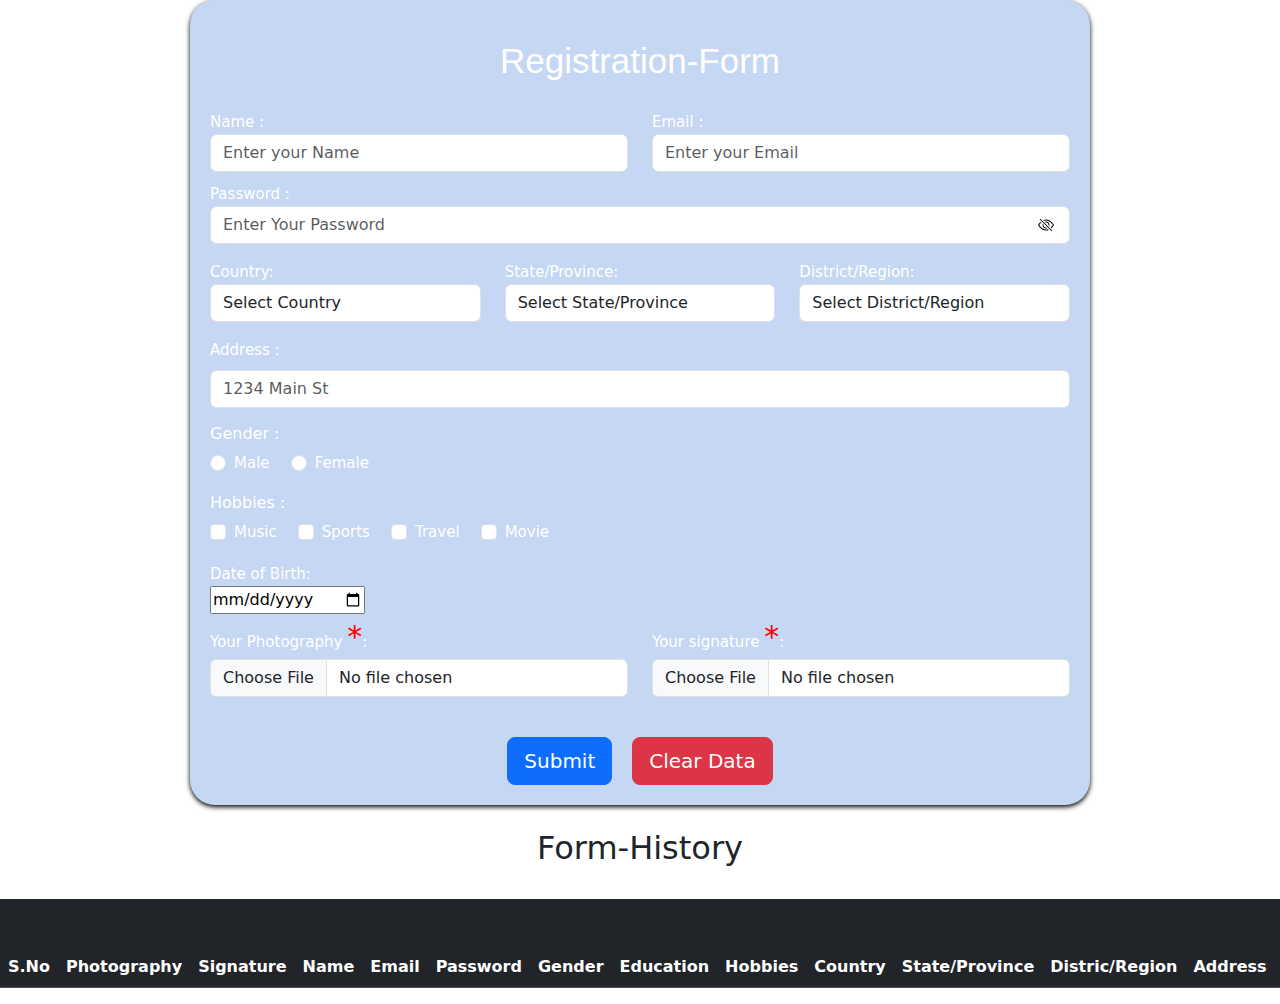
==== index.html @ 73083611 "Add Version-2 file" ====
<!DOCTYPE html>
<html lang="en">
<head>
<meta charset="UTF-8">
<meta name="viewport" content="width=device-width, initial-scale=1.0">
<script src="https://cdn.jsdelivr.net/npm/bootstrap@5.0.2/dist/js/bootstrap.bundle.min.js" integrity="sha384-MrcW6ZMFYlzcLA8Nl+NtUVF0sA7MsXsP1UyJoMp4YLEuNSfAP+JcXn/tWtIaxVXM" crossorigin="anonymous"></script>
<link href="https://cdn.jsdelivr.net/npm/bootstrap@5.0.2/dist/css/bootstrap.min.css" rel="stylesheet" integrity="sha384-EVSTQN3/azprG1Anm3QDgpJLIm9Nao0Yz1ztcQTwFspd3yD65VohhpuuCOmLASjC" crossorigin="anonymous">
<link href="https://cdn.jsdelivr.net/npm/bootstrap@5.3.3/dist/css/bootstrap.min.css" rel="stylesheet" integrity="sha384-QWTKZyjpPEjISv5WaRU9OFeRpok6YctnYmDr5pNlyT2bRjXh0JMhjY6hW+ALEwIH" crossorigin="anonymous"> 
<link rel="stylesheet" href="styles.css">
<title>Employee Active Form</title>

</head>
<body>
    <div class="bg-container">
        <h2 class="form-heading">Registration-Form</h2>
        <form id="formid">
           
            <div class="row">
            <div class="col" >
                <label for="Nameid">Name :</label>
                <input type="text" class="form-control" id="Nameid" placeholder="Enter your Name" maxlength="15">
                <p id="Errormsgid" class="Errormsg"></p>
            </div>
            <div class="col">
                <label for="Emailid">Email :</label>
                <input type="text" class="form-control" id="Emailid" placeholder="Enter your Email">
                <p id="emailErrormsgid" class="Errormsg"></p>
            </div>
        </div>
            <div class="mb-3">
                <label for="passwordid">Password :</label>
            <div class="passwordDiv  d-flex justify-content-end align-items-center">
                <input type="password" class="form-control w-100" id="passwordid" placeholder="Enter Your Password" maxlength="10" > 
                <label class="me-3" id="passwordIcon" style="position: absolute;cursor: pointer;" onclick="toggle()">
                    <svg xmlns="http://www.w3.org/2000/svg" width="16" height="16" fill="currentColor" class="bi bi-eye-slash" viewBox="0 0 16 16">
                        <path d="M13.359 11.238C15.06 9.72 16 8 16 8s-3-5.5-8-5.5a7 7 0 0 0-2.79.588l.77.771A6 6 0 0 1 8 3.5c2.12 0 3.879 1.168 5.168 2.457A13 13 0 0 1 14.828 8q-.086.13-.195.288c-.335.48-.83 1.12-1.465 1.755q-.247.248-.517.486z"/>
                        <path d="M11.297 9.176a3.5 3.5 0 0 0-4.474-4.474l.823.823a2.5 2.5 0 0 1 2.829 2.829zm-2.943 1.299.822.822a3.5 3.5 0 0 1-4.474-4.474l.823.823a2.5 2.5 0 0 0 2.829 2.829"/>
                        <path d="M3.35 5.47q-.27.24-.518.487A13 13 0 0 0 1.172 8l.195.288c.335.48.83 1.12 1.465 1.755C4.121 11.332 5.881 12.5 8 12.5c.716 0 1.39-.133 2.02-.36l.77.772A7 7 0 0 1 8 13.5C3 13.5 0 8 0 8s.939-1.721 2.641-3.238l.708.709zm10.296 8.884-12-12 .708-.708 12 12z"/>
                    </svg>
                    </label>
            </div> 
            </div>
            <div class="row">
                <div class="mb-3 col">

                <label for="country">Country:</label>
                <select id="country"  class="form-control" onchange="populateStates()">
                    <option value="">Select Country</option>
                    <option value="india">India</option>
                    <option value="usa">United States</option>
                    <option value="canada">Canada</option>
                </select>
                </div>
                <div class="col">
                <label for="state">State/Province:</label>
                <select id="state"  class="form-control"  onchange="populateDistricts()">
                    <option value="">Select State/Province</option>
                    <!-- States/Provinces will be populated dynamically based on the selected country -->
                </select>
                </div>
           
                <div class="col">
                <label for="district">District/Region:</label>
                <select id="district" class="form-control" >
                    <option value="">Select District/Region</option>
                    <!-- Districts/Regions will be populated dynamically based on the selected state/province -->
                </select>
                </div>
            </div>
         
                <div class="mb-3">
                    <label for="inputAddress" class="form-label">Address :</label>
                    <input type="text" class="form-control" id="inputAddress" placeholder="1234 Main St">
                  </div>
            
            
            <div class="mb-3">
                <h6>Gender :</h6>
            <div class="form-check form-check-inline">
                <input class="form-check-input" type="radio" name="Gender" id="maleid" >
                <label class="form-check-label" for="maleid">Male</label>
              </div>
              <div class="form-check form-check-inline">
                <input class="form-check-input" type="radio" name="Gender" id="Femaleid" >
                <label class="form-check-label" for="Femaleid">Female</label>
              </div>
            </div>

              <div class="mb-3">
                <h6> Hobbies :</h6>
              <div class="form-check form-check-inline">
                <input class="form-check-input" type="checkbox" id="inlineCheckbox1" value="option1">
                <label class="form-check-label" for="inlineCheckbox1">Music</label>
              </div>
              <div class="form-check form-check-inline">
                <input class="form-check-input" type="checkbox" id="inlineCheckbox2" value="option2">
                <label class="form-check-label" for="inlineCheckbox2">Sports</label>
              </div>
              <div class="form-check form-check-inline">
                <input class="form-check-input" type="checkbox" id="inlineCheckbox3" value="option3">
                <label class="form-check-label" for="inlineCheckbox3">Travel</label>
              </div>
              <div class="form-check form-check-inline">
                <input class="form-check-input" type="checkbox" id="inlineCheckbox4" value="option4">
                <label class="form-check-label" for="inlineCheckbox4">Movie</label>
              </div>
            </div>
        

            <div class="date">
                <label for="dateid">Date of Birth:</label><br>
                <input type="date" id="dateofBrithid">
            </div>

            <div class="row">
                <div class="col Photography mb-3 d-flex flex-column">
                    <label for="photography">Your Photography <span style="color: red; font-size: 30px;">*</span>:</label>
                    <input type="file" class="form-control" id="photography" name="photography" accept="image/*" onchange="previewImage(event)">
                    <img id="imagePreview" src="#" alt="Image Preview" style="display:none; max-width: 150px; margin-top: 10px;">
                </div>
                <div class="col mb-3 d-flex flex-column">
                    <label for="Signature">Your signature <span style="color: red; font-size: 30px;">*</span>:</label>
                    <input type="file" class="form-control" id="Signature" name="Signature" accept="image/*" onchange="previewSignatureImage(event)">
                    <img id="signaturePreview" src="#" alt="Signature Preview" style="display:none; max-width: 250px; margin-top: 10px;">
                </div>
            </div>
            <br>
            <div class="buttondiv">
            <button class="btn btn-primary btn-lg" type="submit" id="sumbitBtnid"> Submit</button>
            <button type="submit" class="btn btn-danger btn-lg" id="clearBtnid">Clear Data</button>
            </div>
        </form>
    </div><br>
<h2 class="h2tables">Form-History</h2><br>
    <div >
        <table class="table table-striped">
            <thead>
                <tr class="table-dark">
                    <th>S.No</th>
                    <th>Photography</th>
                    <th>Signature</th>
                    <th>Name</th>
                    <th>Email</th>
                    <th>Password</th>
                    <th>Gender</th>
                    <th>Education</th>
                    <th>Hobbies</th>
                    <th>Country</th>
                    <th>State/Province</th>
                    <th>Distric/Region</th>
                    <th>Address</th>
                    <th>Gender</th>
                    <th>Hobbies</th>
                    <th>Date of Brith</th>
                    <th>Actions</th>

                </tr>
            </thead>
            <tbody id="tableid" class="table-primary">
            
            </tbody>
                </table>
        </table>
    </div>

<script src="script.js"></script>


</body>
</html>
---- styles.css ----
.bg-container{
    background-color:#c5d7f2;
    max-width:100vh;
    margin: auto;
    padding: 20px;
    border-radius:25px;
    box-shadow: 0 2px 5px black;
    color: white;
    
}


.form-heading{
    font-family: Arial, Helvetica, sans-serif;
    padding-top:20px;
    padding-bottom:20px;
    text-align: center;
    color: white;
    font-size: 35px;
}
label{
    font-size: 15px;
}

.Errormsg{
    color: rgb(225, 35, 35);
    font-size: 15px;
    margin-bottom:10px;
}

 .gender label, input[type=radio]{
    cursor: pointer;
    
}
svg{
    color: rgb(0, 0, 0);
}
.buttondiv{
    display: flex;
    justify-content: center;
    gap: 20px;
}
.h2tables{
    text-align: center;
   
}



.label-items{
    margin-left: 5px;
    margin-right: 5px;
}
.hobbies-list{
    margin: 0px;
    padding: 10px;
    padding-top: 0px;
}
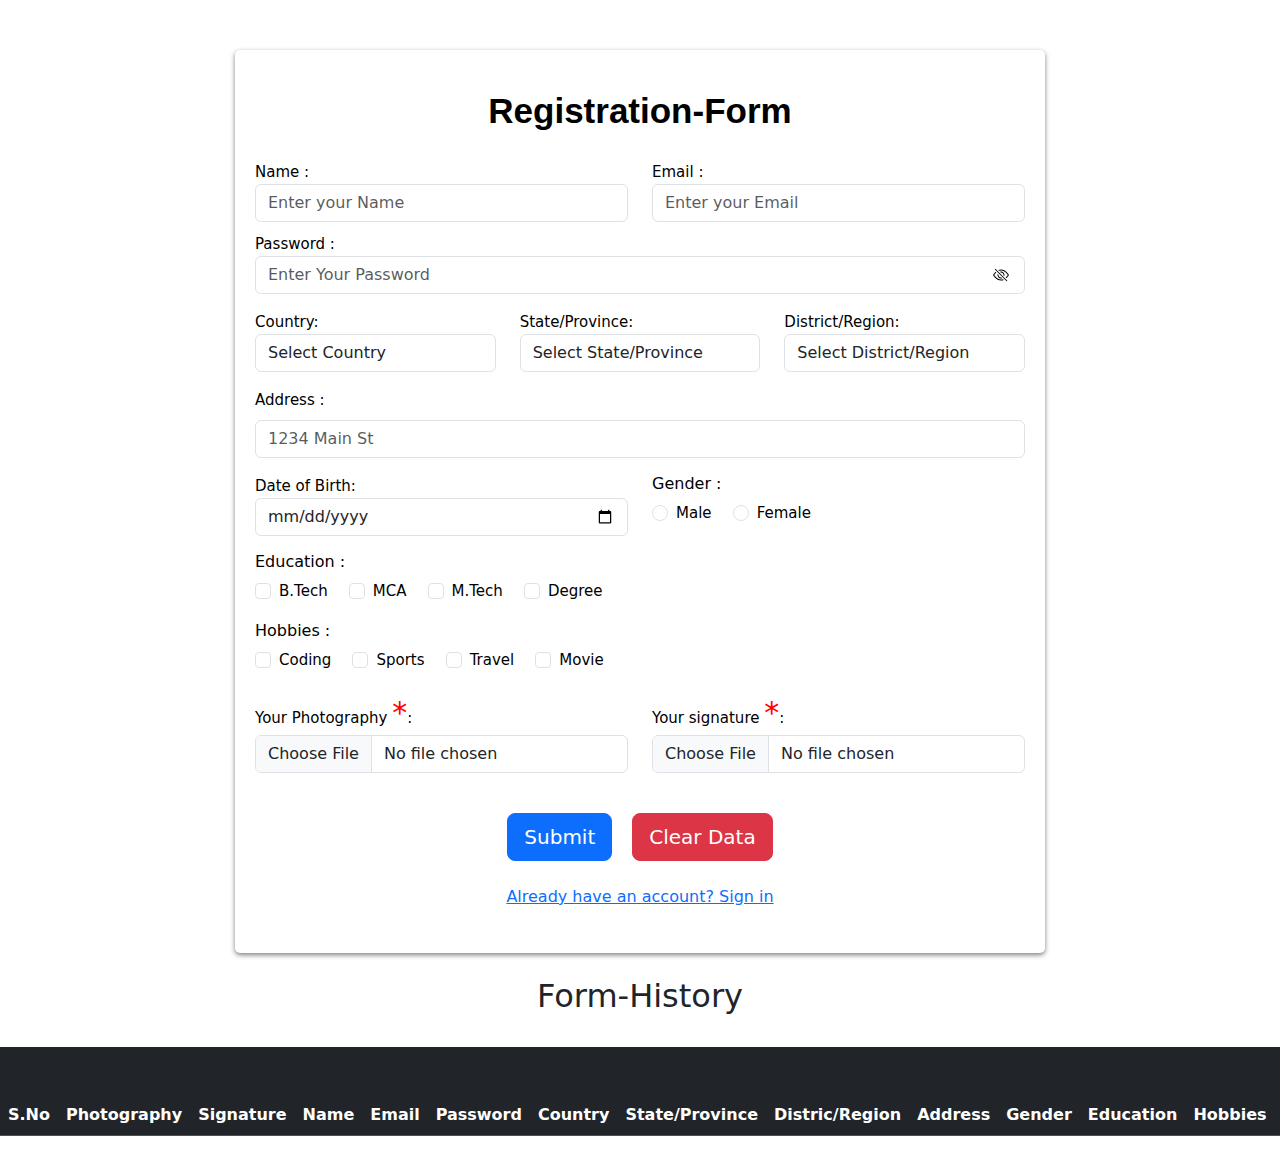
==== commit 2cc9a09e: "updated sais code" ====
--- a/index.html
+++ b/index.html
@@ -7,7 +7,7 @@
 <link href="https://cdn.jsdelivr.net/npm/bootstrap@5.0.2/dist/css/bootstrap.min.css" rel="stylesheet" integrity="sha384-EVSTQN3/azprG1Anm3QDgpJLIm9Nao0Yz1ztcQTwFspd3yD65VohhpuuCOmLASjC" crossorigin="anonymous">
 <link href="https://cdn.jsdelivr.net/npm/bootstrap@5.3.3/dist/css/bootstrap.min.css" rel="stylesheet" integrity="sha384-QWTKZyjpPEjISv5WaRU9OFeRpok6YctnYmDr5pNlyT2bRjXh0JMhjY6hW+ALEwIH" crossorigin="anonymous"> 
 <link rel="stylesheet" href="styles.css">
-<title>Employee Active Form</title>
+<title>Registraction Form</title>
 
 </head>
 <body>
@@ -73,43 +73,63 @@
                     <input type="text" class="form-control" id="inputAddress" placeholder="1234 Main St">
                   </div>
             
-            
-            <div class="mb-3">
-                <h6>Gender :</h6>
+            <div class="row">
+                <div class="date mb-3 col">
+                    <label for="dateid">Date of Birth:</label><br>
+                    <input type="date" class="form-control" id="dateofBrithid">
+                </div>
+            <div class="mb-3 col">
+                <h6 style="color: black;">Gender :</h6>
             <div class="form-check form-check-inline">
-                <input class="form-check-input" type="radio" name="Gender" id="maleid" >
+                <input class="form-check-input" type="radio" name="Gender" value="Male" id="maleid" >
                 <label class="form-check-label" for="maleid">Male</label>
               </div>
               <div class="form-check form-check-inline">
-                <input class="form-check-input" type="radio" name="Gender" id="Femaleid" >
+                <input class="form-check-input" type="radio" name="Gender"  value="Female" id="Femaleid" >
                 <label class="form-check-label" for="Femaleid">Female</label>
+              </div>
+            </div>
+            
+        </div>
+
+            <div class="mb-3">
+            <h6 style="color: black;"> Education :</h6>
+              <div class="form-check form-check-inline">
+                <input class="form-check-input" type="checkbox" id="Educationcheckbox1" name="Education" value="B.Tech">
+                <label class="form-check-label" for="Educationcheckbox1">B.Tech</label>
+              </div>
+              <div class="form-check form-check-inline">
+                <input class="form-check-input" type="checkbox" id="Educationcheckbox2" name="Education" value="MCA">
+                <label class="form-check-label" for="Educationcheckbox2">MCA</label>
+              </div>
+              <div class="form-check form-check-inline">
+                <input class="form-check-input" type="checkbox" id="Educationcheckbox3"  name="Education" value="M.Tech">
+                <label class="form-check-label" for="Educationcheckbox3">M.Tech</label>
+              </div>
+              <div class="form-check form-check-inline">
+                <input class="form-check-input" type="checkbox" id="Educationcheckbox4"  name="Education" value="Degree">
+                <label class="form-check-label" for="Educationcheckbox4">Degree</label>
               </div>
             </div>
 
               <div class="mb-3">
-                <h6> Hobbies :</h6>
-              <div class="form-check form-check-inline">
-                <input class="form-check-input" type="checkbox" id="inlineCheckbox1" value="option1">
-                <label class="form-check-label" for="inlineCheckbox1">Music</label>
-              </div>
-              <div class="form-check form-check-inline">
-                <input class="form-check-input" type="checkbox" id="inlineCheckbox2" value="option2">
+                <h6 style="color: black;"> Hobbies :</h6>
+            <div class="form-check form-check-inline">
+                <input class="form-check-input" type="checkbox" id="inlineCheckbox1" name="hobbies" value="Coding">
+                <label class="form-check-label" for="inlineCheckbox1">Coding</label>
+            </div>
+            <div class="form-check form-check-inline">
+                <input class="form-check-input" type="checkbox" id="inlineCheckbox2" name="hobbies" value="Sports">
                 <label class="form-check-label" for="inlineCheckbox2">Sports</label>
-              </div>
-              <div class="form-check form-check-inline">
-                <input class="form-check-input" type="checkbox" id="inlineCheckbox3" value="option3">
+            </div>
+            <div class="form-check form-check-inline">
+                <input class="form-check-input" type="checkbox" id="inlineCheckbox3" name="hobbies" value="Travel">
                 <label class="form-check-label" for="inlineCheckbox3">Travel</label>
-              </div>
-              <div class="form-check form-check-inline">
-                <input class="form-check-input" type="checkbox" id="inlineCheckbox4" value="option4">
+            </div>
+            <div class="form-check form-check-inline">
+                <input class="form-check-input" type="checkbox" id="inlineCheckbox4" name="hobbies" value="Movie">
                 <label class="form-check-label" for="inlineCheckbox4">Movie</label>
-              </div>
             </div>
-        
-
-            <div class="date">
-                <label for="dateid">Date of Birth:</label><br>
-                <input type="date" id="dateofBrithid">
             </div>
 
             <div class="row">
@@ -129,6 +149,9 @@
             <button class="btn btn-primary btn-lg" type="submit" id="sumbitBtnid"> Submit</button>
             <button type="submit" class="btn btn-danger btn-lg" id="clearBtnid">Clear Data</button>
             </div>
+            <div class="movetologin text-center m-4">
+                <a href="login.html">Already have an account? Sign in</a>
+            </div>
         </form>
     </div><br>
 <h2 class="h2tables">Form-History</h2><br>
@@ -142,18 +165,15 @@
                     <th>Name</th>
                     <th>Email</th>
                     <th>Password</th>
-                    <th>Gender</th>
-                    <th>Education</th>
-                    <th>Hobbies</th>
                     <th>Country</th>
                     <th>State/Province</th>
                     <th>Distric/Region</th>
                     <th>Address</th>
                     <th>Gender</th>
+                    <th>Education</th>
                     <th>Hobbies</th>
                     <th>Date of Brith</th>
                     <th>Actions</th>
-
                 </tr>
             </thead>
             <tbody id="tableid" class="table-primary">
--- a/styles.css
+++ b/styles.css
@@ -1,10 +1,11 @@
 .bg-container{
-    background-color:#c5d7f2;
-    max-width:100vh;
+    /* background-color:#c5d7f2; */
+    max-width:90vh;
     margin: auto;
+    margin-top: 50px;
     padding: 20px;
-    border-radius:25px;
-    box-shadow: 0 2px 5px black;
+    border-radius:5px;
+    box-shadow: 0 2px 5px rgba(0, 0, 0, 0.5);
     color: white;
     
 }
@@ -15,11 +16,13 @@
     padding-top:20px;
     padding-bottom:20px;
     text-align: center;
-    color: white;
+    color:black;
     font-size: 35px;
+   font-weight: bold;
 }
 label{
     font-size: 15px;
+    color :black;
 }
 
 .Errormsg{
